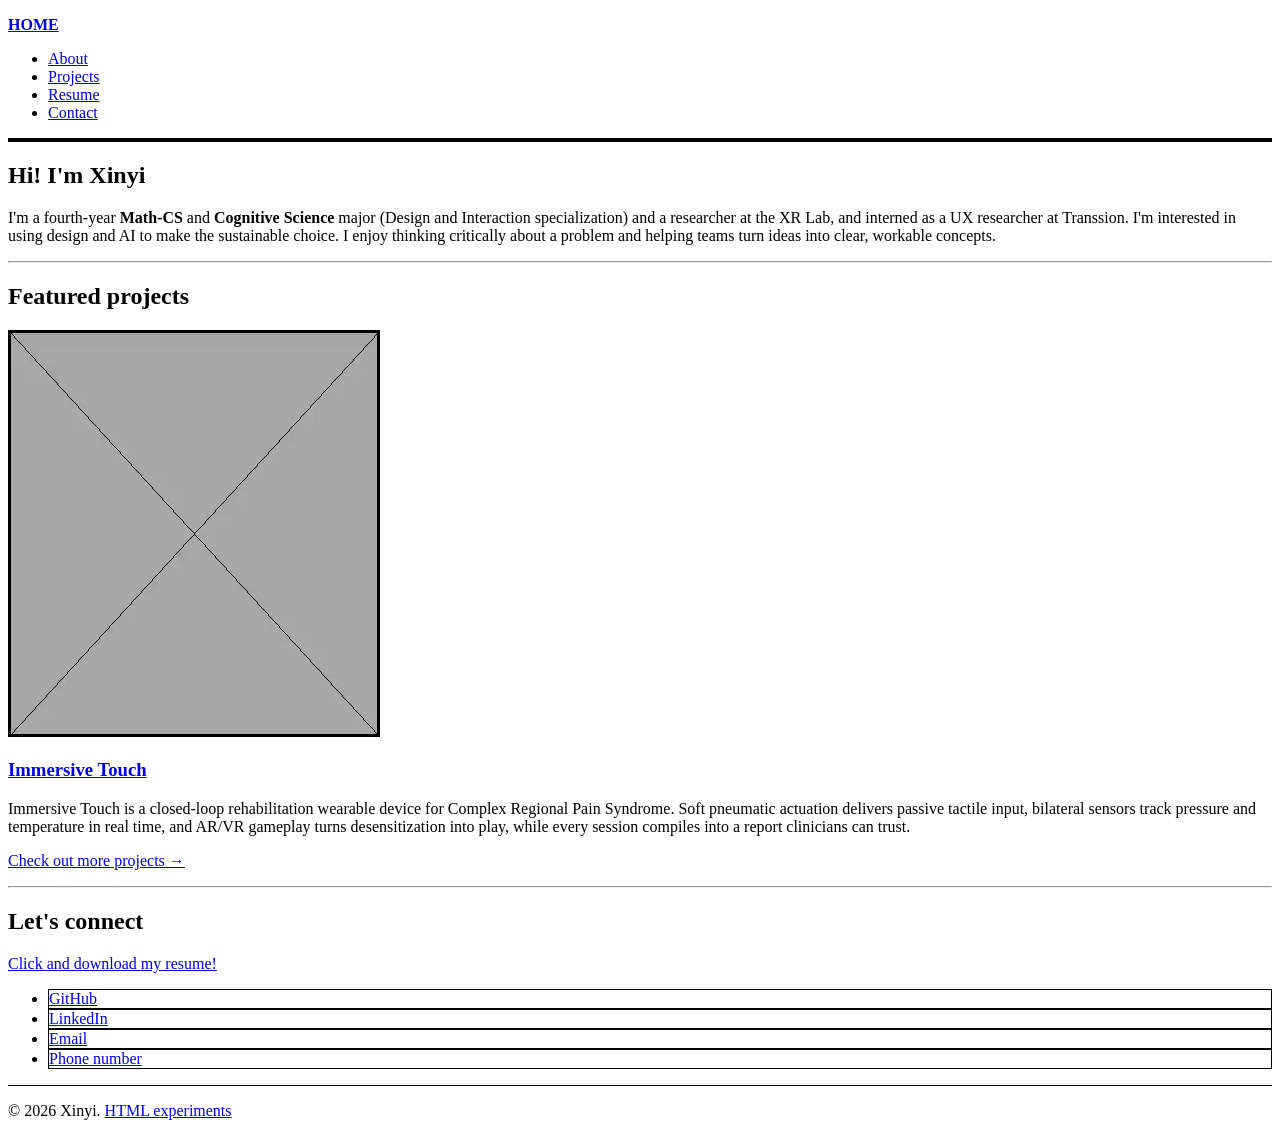
==== index.html @ ff90e646 "Initial commit" ====
<!DOCTYPE html>
<html lang="en">
<head>
  <meta charset="utf-8">
  <meta name="viewport" content="width=device-width, initial-scale=1">
  <meta name="description" content="Portfolio of Xinyi, a Math-CS and Cognitive Science student working in UX research, XR and design.">
  <meta name="author" content="Xinyi">
  <title>Xinyi - Portfolio</title>
  <link rel="stylesheet" href="css/style.css">
  <script src="js/hello-world.js" defer></script>
</head>
<body>
  <header>
    <p><a href="index.html" aria-current="page"><strong>HOME</strong></a></p>
    <nav aria-label="Main">
      <ul>
        <li><a href="about.html">About</a></li>
        <li><a href="projects.html">Projects</a></li>
        <li><a href="resume.html">Resume</a></li>
        <li><a href="contact.html">Contact</a></li>
      </ul>
    </nav>
  </header>

  <main>
    <section aria-labelledby="intro-heading">
      <h1 id="intro-heading">Hi! I'm Xinyi</h1>
      <p>
        I'm a fourth-year <b>Math-CS</b> and <b>Cognitive Science</b> major (Design and Interaction specialization)
        and a researcher at the XR Lab, and interned as a UX researcher at Transsion.
        I'm interested in using design and AI to make the sustainable choice.
        I enjoy thinking critically about a problem and helping teams turn ideas into clear, workable concepts.
      </p>
    </section>

    <hr>

    <section aria-labelledby="featured-heading">
      <h2 id="featured-heading">Featured projects</h2>
      <article>
        <picture>
          <source srcset="images/immersive-touch.webp" type="image/webp">
          <img src="images/immersive-touch.jpg" alt="Immersive Touch wearable rehabilitation device" width="370" height="405">
        </picture>
        <h3><a href="projects/project-1.html">Immersive Touch</a></h3>
        <p>
          Immersive Touch is a closed-loop rehabilitation wearable device for Complex Regional Pain Syndrome.
          Soft pneumatic actuation delivers passive tactile input, bilateral sensors track pressure and temperature in real time,
          and AR/VR gameplay turns desensitization into play, while every session compiles into a report clinicians can trust.
        </p>
      </article>
      <p><a href="projects.html">Check out more projects <span aria-hidden="true">→</span></a></p>
    </section>

    <hr>

    <section aria-labelledby="connect-heading">
      <h2 id="connect-heading">Let's connect</h2>
      <p><a href="assets/resume.pdf" download>Click and download my resume!</a></p>
      <!-- TODO: replace with your real links -->
      <ul class="contact-links">
        <li><a href="https://github.com/">GitHub</a></li>
        <li><a href="https://www.linkedin.com/">LinkedIn</a></li>
        <li><a href="mailto:you@example.com">Email</a></li>
        <li><a href="tel:+10000000000">Phone number</a></li>
      </ul>
    </section>

    <hello-world></hello-world>
  </main>

  <footer>
    <p>&copy; 2026 Xinyi. <a href="experiments.html">HTML experiments</a></p>
    <noscript>
      <p>JavaScript is off. The site still works.</p>
    </noscript>
  </footer>
</body>
</html>
---- css/style.css ----
/* HW2 rule: borders only. Layout (columns, nav bar, spacing) comes in HW3.
   Exception: rules inside the tech-tag selector (custom element #1). */

header {
  border-bottom: 4px solid;
}

footer {
  border-top: 1px solid;
}

img,
iframe {
  border: 1px solid;
}

.contact-links li {
  border: 1px solid;
}

/* Custom element #1: <tech-tag>, a semantic label for a skill or technology.
   CSS inside this selector does not count toward the property limit. */
tech-tag {
  display: inline-block;
  padding: 0.1em 0.6em;
  margin: 0.15em;
  border: 1px solid;
  border-radius: 1em;
  font-size: 0.85em;
  font-family: monospace;
}
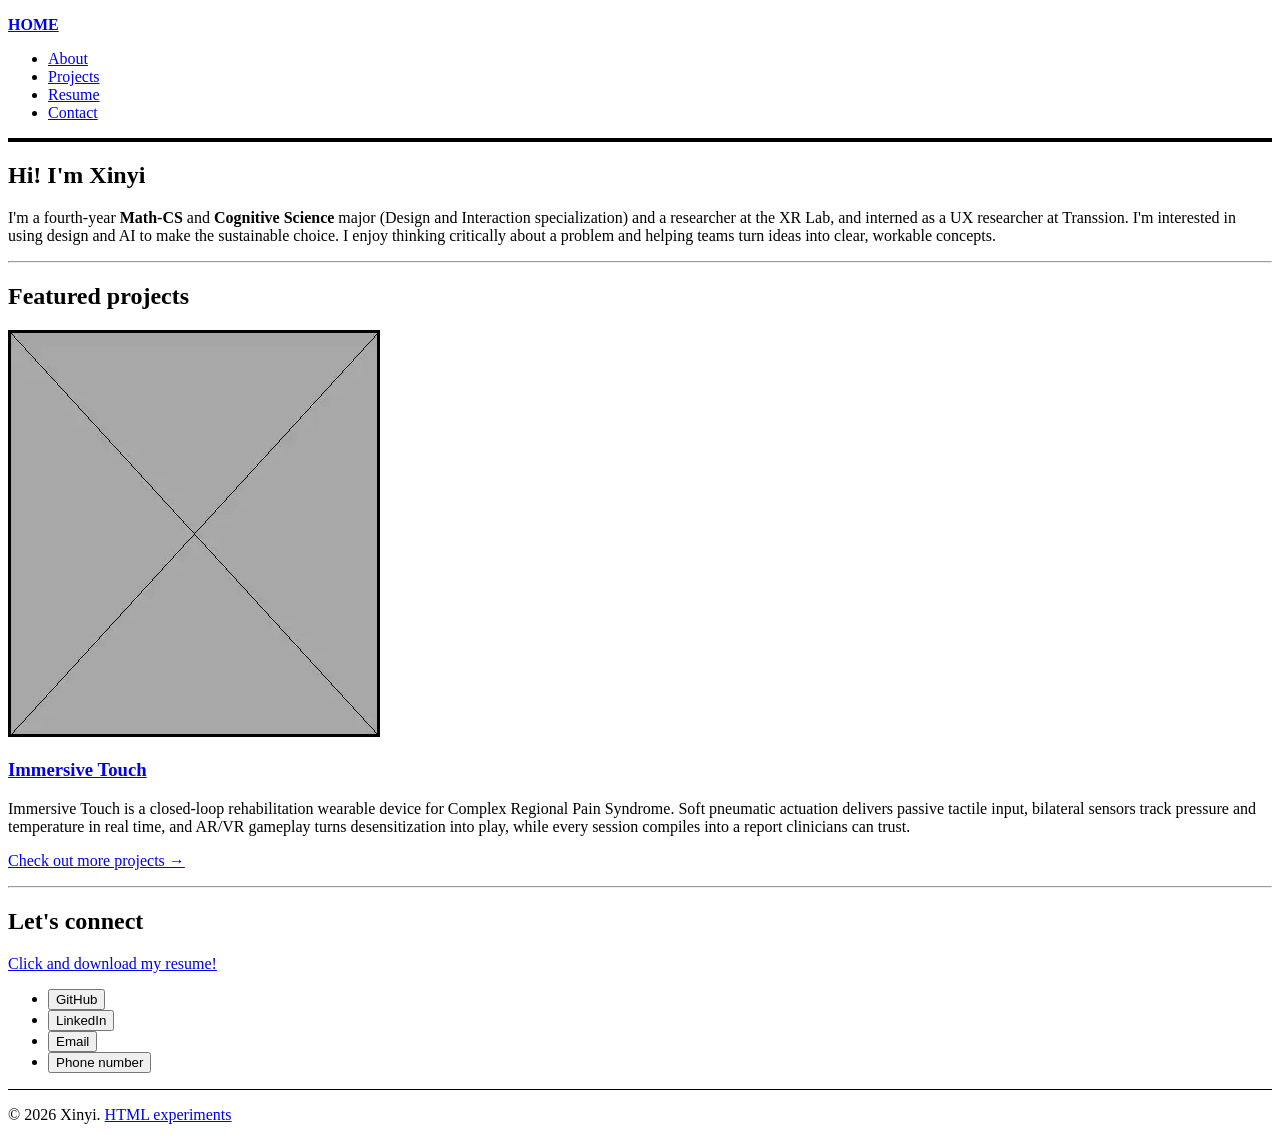
==== commit 9dd11198: "Contact buttom update" ====
--- a/index.html
+++ b/index.html
@@ -57,15 +57,15 @@
     <section aria-labelledby="connect-heading">
       <h2 id="connect-heading">Let's connect</h2>
       <p><a href="assets/resume.pdf" download>Click and download my resume!</a></p>
-      <!-- TODO: replace with your real links -->
-      <ul class="contact-links">
-        <li><a href="https://github.com/">GitHub</a></li>
-        <li><a href="https://www.linkedin.com/">LinkedIn</a></li>
-        <li><a href="mailto:you@example.com">Email</a></li>
-        <li><a href="tel:+10000000000">Phone number</a></li>
+      <!-- Buttons will link to each contact method in HW3 -->
+      <ul>
+        <li><button type="button">GitHub</button></li>
+        <li><button type="button">LinkedIn</button></li>
+        <li><button type="button">Email</button></li>
+        <li><button type="button">Phone number</button></li>
       </ul>
     </section>
-
+    
     <hello-world></hello-world>
   </main>
 
